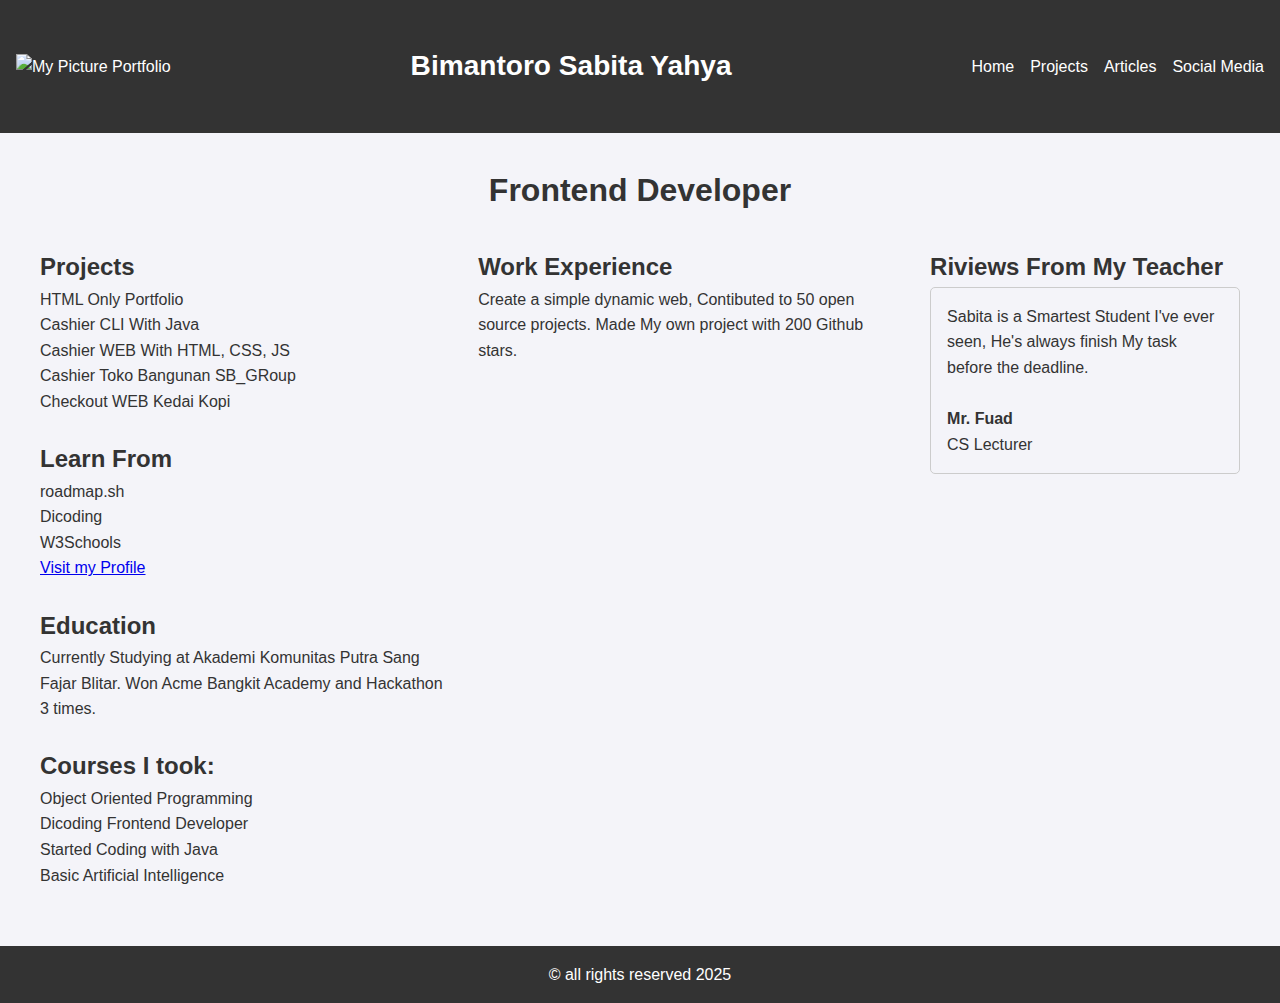
==== index.html @ a67a6162 "feat/style" ====
<!DOCTYPE html>
<html lang="en">
    <head>
        <meta charset="UTF-8">
        <meta name="viewport" content="width-device-width, initial-scale-1.0">
        <style>
            @import url('https://fonts.googleapis.com/css2?family=Poppins:ital,wght@0,100;0,200;0,300;0,400;0,500;0,600;0,700;0,800;0,900;1,100;1,200;1,300;1,400;1,500;1,600;1,700;1,800;1,900&display=swap');
            </style>
        <title>Frontend Developer Portfolio</title>
        <link rel="stylesheet" href="style.css">
    </head>
    <body>
        <!-- header -->
        <header>
            <div class="img">
            <div class="selfie-image"></div><img src="https://i.postimg.cc/sxskFxXj/sabita-selfie.jpg" alt="My Picture Portfolio" width="120"></div></div>
            <div class="logo"><h3>Bimantoro Sabita Yahya</h3></div>
            <nav>
                <ul>
                    <li><a href="#home" target="_self">Home</a></li>
                    <li><a href="https://github.com/sabita-yahya" target="_blank">Projects</a></li>
                    <li><a href="#artciles">Articles</a></li>
                    <li><a href="https://www.instagram.com/b.sabitaa/profilecard/?igsh=cjBzbzdrYzlkdGYy" target="_blank">Social Media</a></li>
                </ul>
            </nav>
        </header>

        <!-- Main Content -->
        <main>
            <section class="card">
                <h1 class="introduction">Frontend Developer</h1>
            </section>

            <div class="content">
                <!-- Left Column -->
                <aside class="sidebar">
                    <section>
                        <h2>Projects</h2>
                        <ul>
                            <li>HTML Only Portfolio</li>
                            <li>Cashier CLI With Java</li>
                            <li>Cashier WEB With HTML, CSS, JS</li>
                            <li>Cashier Toko Bangunan SB_GRoup</li>
                            <li>Checkout WEB Kedai Kopi</li>
                        </ul>
                    </section><br>
                    <section>
                        <h2>Learn From</h2>
                        <p>roadmap.sh<br>
                            Dicoding<br>
                            W3Schools<br>
                        </p>
                        <a href="https://github.com/sabita-yahya" target="_top">Visit my Profile</a>
                    </section><br>
                    <section>
                        <h2>Education</h2>
                        <p>Currently Studying at Akademi Komunitas Putra Sang Fajar Blitar. Won Acme Bangkit Academy and Hackathon 3 times.</p><br>
                        <h2>Courses I took:</h2>
                        <ul>
                            <li>Object Oriented Programming</li>
                            <li>Dicoding Frontend Developer</li>
                            <li>Started Coding with Java</li>
                            <li>Basic Artificial Intelligence</li>
                        </ul>
                    </section><br>
                </aside>

                <!-- Right Column -->
                <section class="main-section"> 
                    <section>
                        <h2>Work Experience</h2>
                        <p>Create a simple dynamic web, Contibuted to 50 open source projects. Made My own project with 200 Github stars.</p>
                    </section>
                </section>
                <section>
                    <h2 class="riviews">Riviews From My Teacher</h2>
                    <div>
                        <div class="riview">Sabita is a Smartest Student I've ever seen, He's always finish My task before the deadline.<br><br><strong>Mr. Fuad</strong><br>CS Lecturer</div>
                    </div>
                </section>
            </div>
        </main>
        <!-- Footer -->
        <footer>
            <p id="home">© all rights reserved 2025</p>
        </footer>
    </body>
</html>
---- style.css ----
/* reset */
body, h2, p, ul, li {
    margin: 0;
    padding: 0;
    list-style: none;
}

body {
    font-family: Arial, sans-serif;
    line-height: 1.6;
    background-color: #f4f4f9;
    color: #333;
}

/* header */
header {
    display: flex;
    justify-content: space-between;
    align-items: center;
    padding: 1rem;
    background: #333;
    color: white;
}

header .logo {
    font-size: 1.5rem;
    text-align: center;
}

a:hover, a:active {
    color: aquamarine;
} 

header nav ul {
    display: flex;
    gap: 1rem;
}

header nav ul li a {
    color: white;
    text-decoration: none;
}

/* Main Content */
main {
    max-width: 1200px;
    margin: 2rem auto;
    padding: 0 1rem;
}

main .introduction {
    text-align: center;
    margin-bottom: 2rem;
}

.content {
    display: flex;
    gap: 2rem;
}

/* Riviews */
.riviews {
    display: flex;
    gap: 1rem;
    flex-wrap: wrap;
    margin-left: 2rem;
}

.riview {
    border: 1px solid #ccc;
    padding: 1rem;
    border-radius: 5px;
    flex: 1 1 calc(33.333% - 1rem);
    margin-left: 2rem;
}

/* Footer */
footer {
    text-align: center;
    padding: 1rem;
    background: #333;
    color: white;
    margin-top: 2rem;
}

/* Responsive Design */
@media (max-width: 768px) {
    .content {
        flex-direction: column;
    }
    .reviews .review {
        flex: 1 1 100%;
    }
}
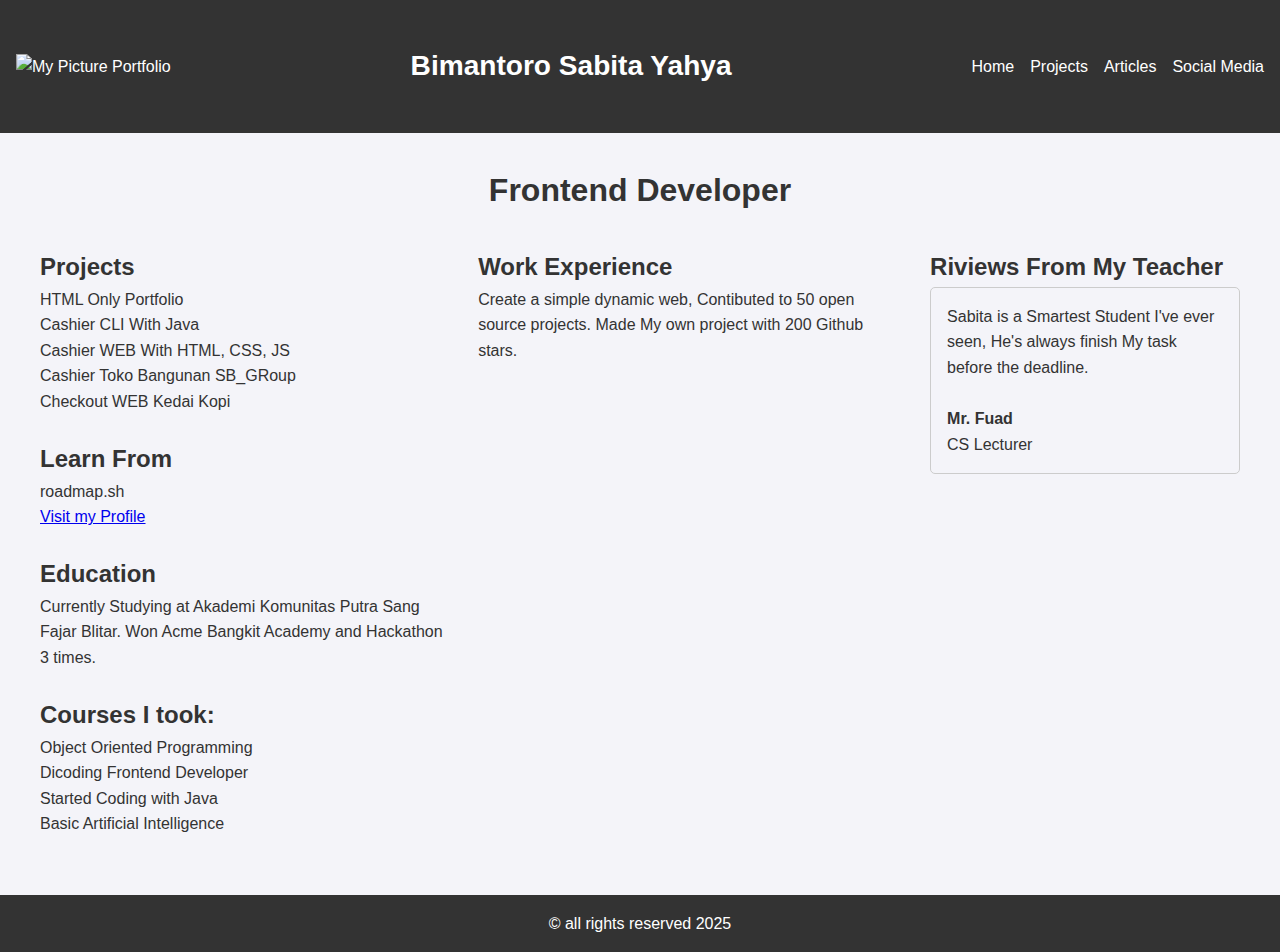
==== commit 38612fda: "update index.html" ====
--- a/index.html
+++ b/index.html
@@ -46,11 +46,9 @@
                     </section><br>
                     <section>
                         <h2>Learn From</h2>
-                        <p>roadmap.sh<br>
-                            Dicoding<br>
-                            W3Schools<br>
-                        </p>
-                        <a href="https://github.com/sabita-yahya" target="_top">Visit my Profile</a>
+                        <p>roadmap.sh
+                        <p>
+                        <a href="https://roadmap.sh/u/sabita" target="_blank">Visit my Profile</a>
                     </section><br>
                     <section>
                         <h2>Education</h2>
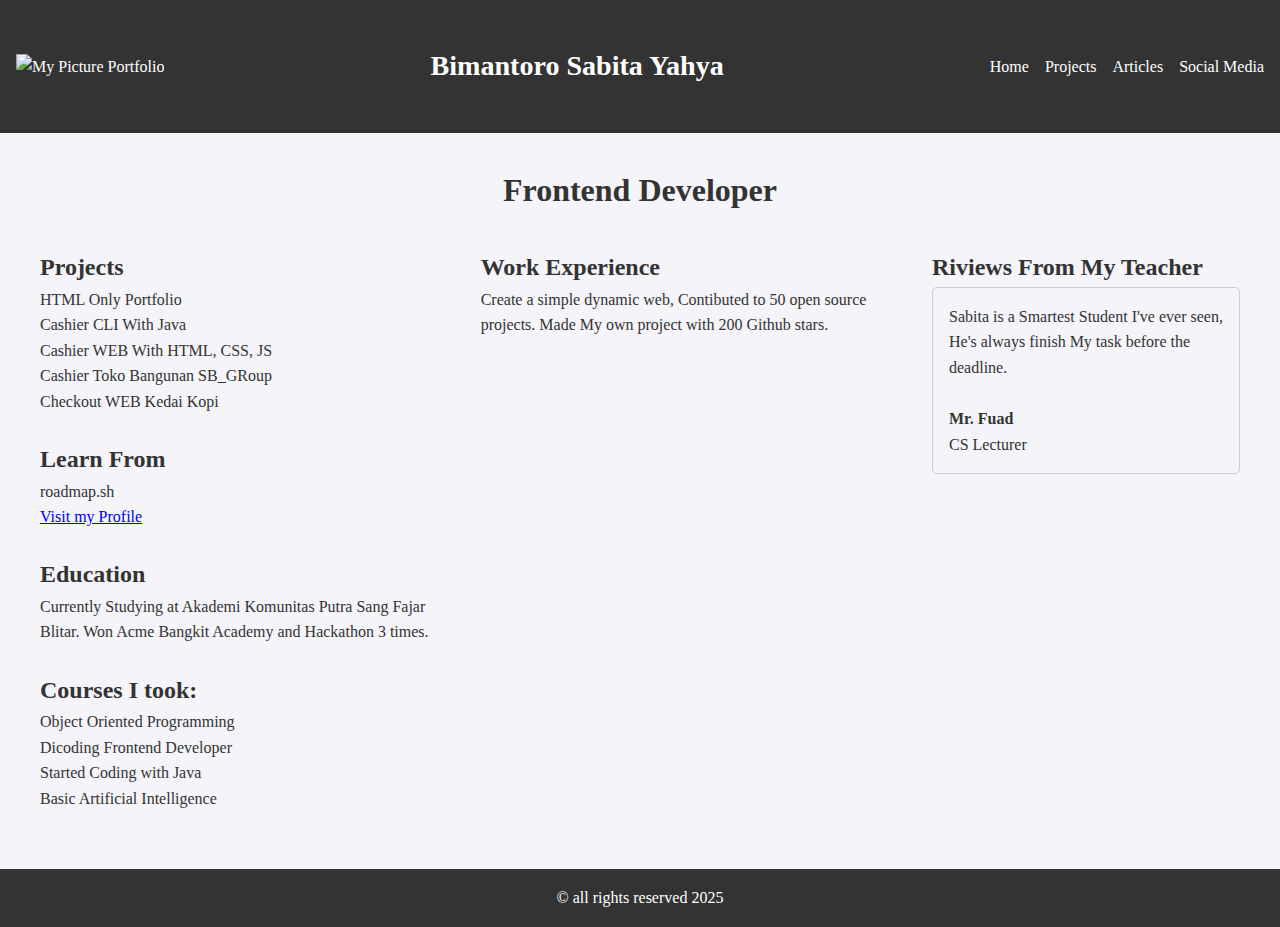
==== commit 8d1de2f6: "change href social media" ====
--- a/index.html
+++ b/index.html
@@ -3,9 +3,9 @@
     <head>
         <meta charset="UTF-8">
         <meta name="viewport" content="width-device-width, initial-scale-1.0">
-        <style>
-            @import url('https://fonts.googleapis.com/css2?family=Poppins:ital,wght@0,100;0,200;0,300;0,400;0,500;0,600;0,700;0,800;0,900;1,100;1,200;1,300;1,400;1,500;1,600;1,700;1,800;1,900&display=swap');
-            </style>
+        <link rel="preconnect" href="https://fonts.googleapis.com">
+        <link rel="preconnect" href="https://fonts.gstatic.com" crossorigin>
+        <link href="https://fonts.googleapis.com/css2?family=Poppins:ital,wght@0,100;0,200;0,300;0,400;0,500;0,600;0,700;0,800;0,900;1,100;1,200;1,300;1,400;1,500;1,600;1,700;1,800;1,900&display=swap" rel="stylesheet">
         <title>Frontend Developer Portfolio</title>
         <link rel="stylesheet" href="style.css">
     </head>
@@ -20,7 +20,7 @@
                     <li><a href="#home" target="_self">Home</a></li>
                     <li><a href="https://github.com/sabita-yahya" target="_blank">Projects</a></li>
                     <li><a href="#artciles">Articles</a></li>
-                    <li><a href="https://www.instagram.com/b.sabitaa/profilecard/?igsh=cjBzbzdrYzlkdGYy" target="_blank">Social Media</a></li>
+                    <li><a href="https://www.instagram.com/b.sabitaa" target="_blank">Social Media</a></li>
                 </ul>
             </nav>
         </header>
@@ -32,7 +32,6 @@
             </section>
 
             <div class="content">
-                <!-- Left Column -->
                 <aside class="sidebar">
                     <section>
                         <h2>Projects</h2>
@@ -62,9 +61,7 @@
                         </ul>
                     </section><br>
                 </aside>
-
-                <!-- Right Column -->
-                <section class="main-section"> 
+        <section class="main-section"> 
                     <section>
                         <h2>Work Experience</h2>
                         <p>Create a simple dynamic web, Contibuted to 50 open source projects. Made My own project with 200 Github stars.</p>
--- a/style.css
+++ b/style.css
@@ -6,7 +6,6 @@
 }
 
 body {
-    font-family: Arial, sans-serif;
     line-height: 1.6;
     background-color: #f4f4f9;
     color: #333;
@@ -92,3 +91,17 @@
         flex: 1 1 100%;
     }
 }
+
+/* Use Font */
+section .introduction{
+    font-family: 'Poppins' sans-serif;
+    font-size: 32px;
+    font-style: normal;
+}
+h2 strong {
+    font-family: "Poppins", sans-serif;
+    font-size: 26px;
+    font-style: italic;
+}
+
+
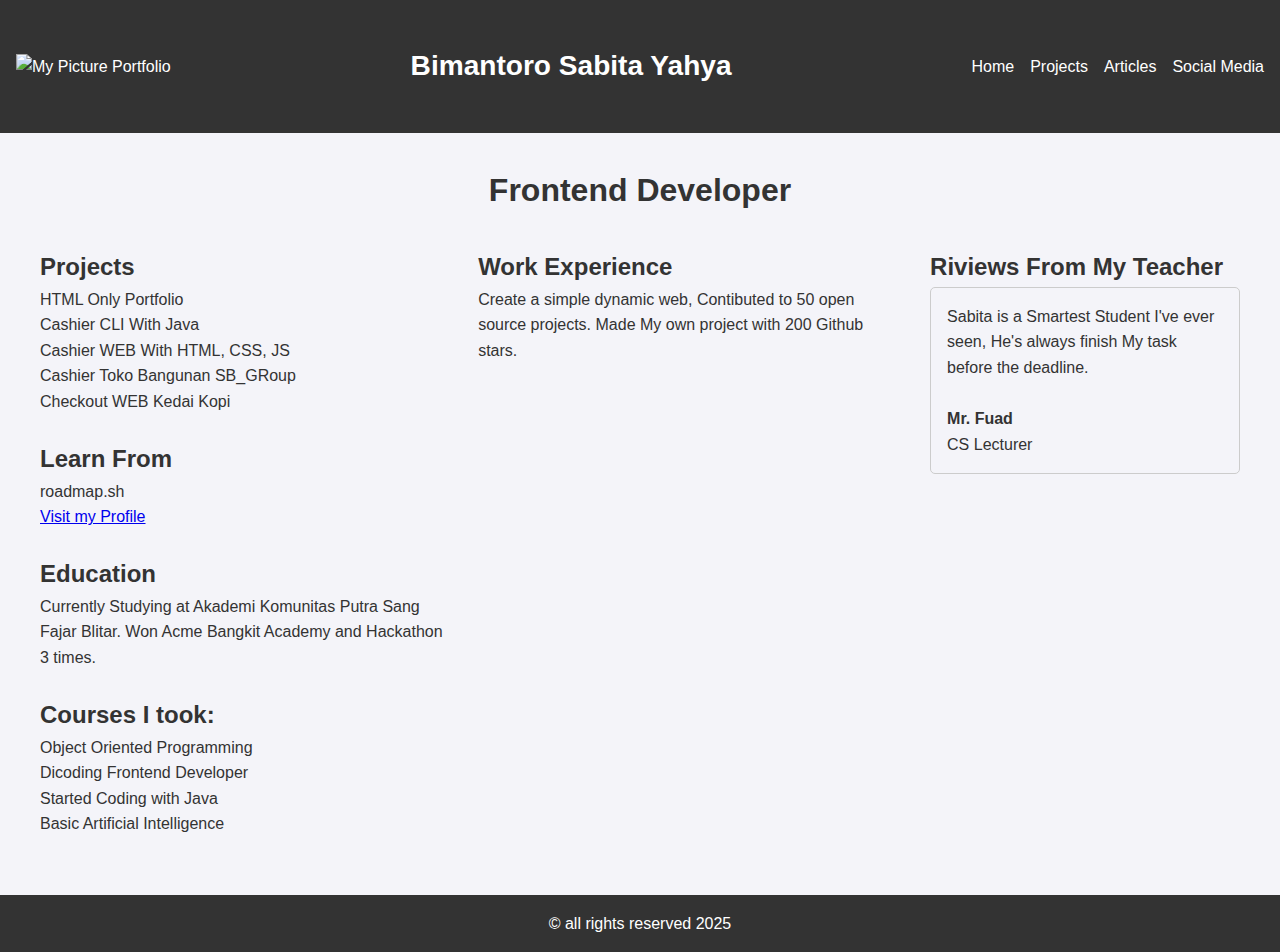
==== commit 8d73aa67: "Merge pull request #1 from sabita-yahya/feat/style" ====
--- a/index.html
+++ b/index.html
@@ -3,9 +3,9 @@
     <head>
         <meta charset="UTF-8">
         <meta name="viewport" content="width-device-width, initial-scale-1.0">
-        <link rel="preconnect" href="https://fonts.googleapis.com">
-        <link rel="preconnect" href="https://fonts.gstatic.com" crossorigin>
-        <link href="https://fonts.googleapis.com/css2?family=Poppins:ital,wght@0,100;0,200;0,300;0,400;0,500;0,600;0,700;0,800;0,900;1,100;1,200;1,300;1,400;1,500;1,600;1,700;1,800;1,900&display=swap" rel="stylesheet">
+        <style>
+            @import url('https://fonts.googleapis.com/css2?family=Poppins:ital,wght@0,100;0,200;0,300;0,400;0,500;0,600;0,700;0,800;0,900;1,100;1,200;1,300;1,400;1,500;1,600;1,700;1,800;1,900&display=swap');
+            </style>
         <title>Frontend Developer Portfolio</title>
         <link rel="stylesheet" href="style.css">
     </head>
@@ -20,7 +20,7 @@
                     <li><a href="#home" target="_self">Home</a></li>
                     <li><a href="https://github.com/sabita-yahya" target="_blank">Projects</a></li>
                     <li><a href="#artciles">Articles</a></li>
-                    <li><a href="https://www.instagram.com/b.sabitaa" target="_blank">Social Media</a></li>
+                    <li><a href="https://www.instagram.com/b.sabitaa/profilecard/?igsh=cjBzbzdrYzlkdGYy" target="_blank">Social Media</a></li>
                 </ul>
             </nav>
         </header>
@@ -32,6 +32,7 @@
             </section>
 
             <div class="content">
+                <!-- Left Column -->
                 <aside class="sidebar">
                     <section>
                         <h2>Projects</h2>
@@ -61,7 +62,9 @@
                         </ul>
                     </section><br>
                 </aside>
-        <section class="main-section"> 
+
+                <!-- Right Column -->
+                <section class="main-section"> 
                     <section>
                         <h2>Work Experience</h2>
                         <p>Create a simple dynamic web, Contibuted to 50 open source projects. Made My own project with 200 Github stars.</p>
--- a/style.css
+++ b/style.css
@@ -6,6 +6,7 @@
 }
 
 body {
+    font-family: Arial, sans-serif;
     line-height: 1.6;
     background-color: #f4f4f9;
     color: #333;
@@ -91,17 +92,3 @@
         flex: 1 1 100%;
     }
 }
-
-/* Use Font */
-section .introduction{
-    font-family: 'Poppins' sans-serif;
-    font-size: 32px;
-    font-style: normal;
-}
-h2 strong {
-    font-family: "Poppins", sans-serif;
-    font-size: 26px;
-    font-style: italic;
-}
-
-
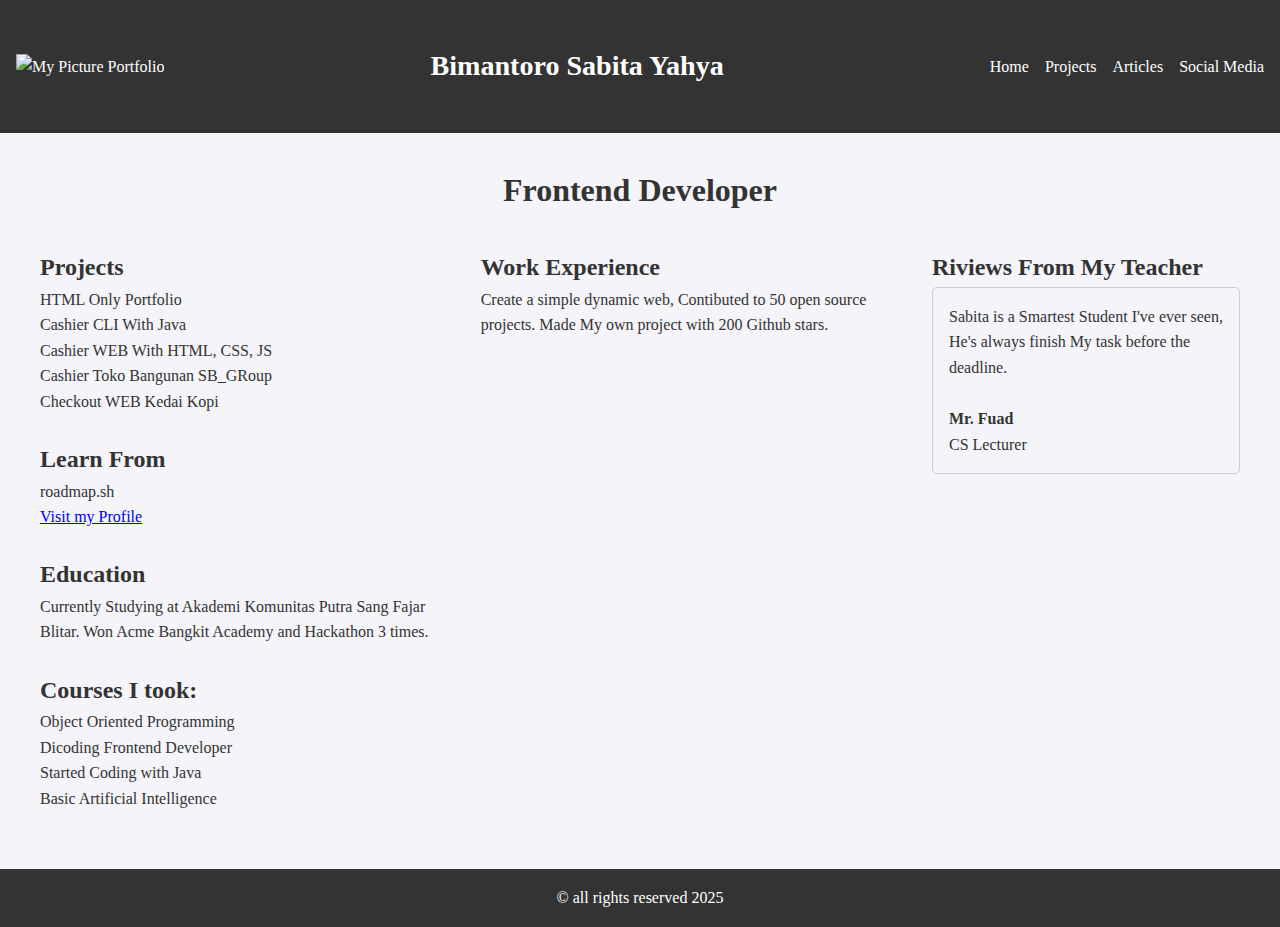
==== commit 5374c68d: "Merge pull request #2 from sabita-yahya/feat/style" ====
--- a/index.html
+++ b/index.html
@@ -3,9 +3,9 @@
     <head>
         <meta charset="UTF-8">
         <meta name="viewport" content="width-device-width, initial-scale-1.0">
-        <style>
-            @import url('https://fonts.googleapis.com/css2?family=Poppins:ital,wght@0,100;0,200;0,300;0,400;0,500;0,600;0,700;0,800;0,900;1,100;1,200;1,300;1,400;1,500;1,600;1,700;1,800;1,900&display=swap');
-            </style>
+        <link rel="preconnect" href="https://fonts.googleapis.com">
+        <link rel="preconnect" href="https://fonts.gstatic.com" crossorigin>
+        <link href="https://fonts.googleapis.com/css2?family=Poppins:ital,wght@0,100;0,200;0,300;0,400;0,500;0,600;0,700;0,800;0,900;1,100;1,200;1,300;1,400;1,500;1,600;1,700;1,800;1,900&display=swap" rel="stylesheet">
         <title>Frontend Developer Portfolio</title>
         <link rel="stylesheet" href="style.css">
     </head>
@@ -20,7 +20,7 @@
                     <li><a href="#home" target="_self">Home</a></li>
                     <li><a href="https://github.com/sabita-yahya" target="_blank">Projects</a></li>
                     <li><a href="#artciles">Articles</a></li>
-                    <li><a href="https://www.instagram.com/b.sabitaa/profilecard/?igsh=cjBzbzdrYzlkdGYy" target="_blank">Social Media</a></li>
+                    <li><a href="https://www.instagram.com/b.sabitaa" target="_blank">Social Media</a></li>
                 </ul>
             </nav>
         </header>
@@ -32,7 +32,6 @@
             </section>
 
             <div class="content">
-                <!-- Left Column -->
                 <aside class="sidebar">
                     <section>
                         <h2>Projects</h2>
@@ -62,9 +61,7 @@
                         </ul>
                     </section><br>
                 </aside>
-
-                <!-- Right Column -->
-                <section class="main-section"> 
+        <section class="main-section"> 
                     <section>
                         <h2>Work Experience</h2>
                         <p>Create a simple dynamic web, Contibuted to 50 open source projects. Made My own project with 200 Github stars.</p>
--- a/style.css
+++ b/style.css
@@ -6,7 +6,6 @@
 }
 
 body {
-    font-family: Arial, sans-serif;
     line-height: 1.6;
     background-color: #f4f4f9;
     color: #333;
@@ -92,3 +91,17 @@
         flex: 1 1 100%;
     }
 }
+
+/* Use Font */
+section .introduction{
+    font-family: 'Poppins' sans-serif;
+    font-size: 32px;
+    font-style: normal;
+}
+h2 strong {
+    font-family: "Poppins", sans-serif;
+    font-size: 26px;
+    font-style: italic;
+}
+
+
